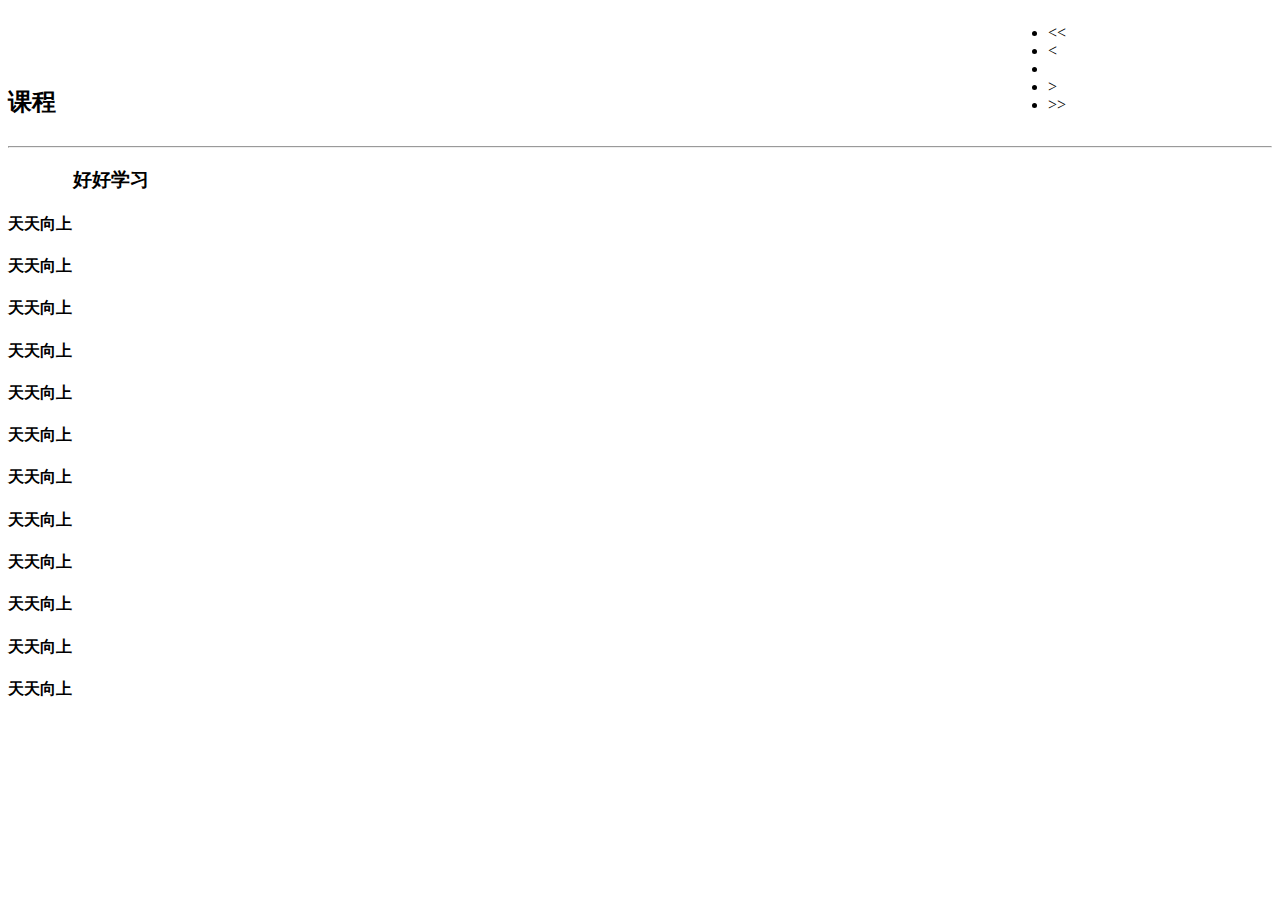
==== src/main/resources/templates/admin.html @ e6c0112a "学生页面首次修改" ====
<!DOCTYPE html>
<html lang="en" xmlns:th="http://www.thymeleaf.org" xmlns:v-bind="http://www.w3.org/1999/xhtml">
<head>
    <meta charset="UTF-8">
    <title>Title</title>
    <meta http-equiv="Content-Type" content="text/html; charset=UTF-8"/>
    <link rel="stylesheet" href="css/bootstrap.css"/>
    <link rel="stylesheet" href="css/bootstrap-theme.min.css"/>
    <link rel="stylesheet" href="css/community.css"/>
    <script src="js/jquery-3.3.1.min.js"></script>
    <script src="js/bootstrap.js" type="application/javascript"></script>
    <script src="js/vue.min.js" type="application/javascript"></script>

</head>
<body>
<div th:insert="~{navigation :: nav}"></div>
<div class="container-fluid main">
    <div class="row">
        <div class="col-lg-9 col-md-12 col-sm-12 col-xs-12">
            <h2 style="display: inline-block"><span class="glyphicon glyphicon-list" aria-hidden="true" ></span>课程</h2>
            <nav aria-label="Page navigation" style="display:inline-block;margin-left: 75%">
                <ul class="pagination" style="margin-bottom: -10px">
                    <li th:if="${pagination.showFirstPage}">
                        <a  th:href="@{/(page=1,search=${search})}" aria-label="Previous">
                            <span aria-hidden="true">&lt;&lt;</span>
                        </a>
                    </li>
                    <li th:if="${pagination.showPrevious}">
                        <a th:href="@{/(page=${pagination.page - 1},search=${search})}" aria-label="Previous">
                            <span aria-hidden="true">&lt;</span>
                        </a>
                    </li>
                    <li th:each="page:${pagination.pages}" th:class="${pagination.page == page}? 'active' : ' '"><a
                            th:href="@{/(page=${page},search=${search})}" th:text="${page}"></a></li>
                    <li th:if="${pagination.showNext}">
                        <a th:href="@{/(page=${pagination.page + 1},search=${search})}" aria-label="Next">
                            <span aria-hidden="true">&gt;</span>
                        </a>
                    </li>
                    <li th:if="${pagination.showEndPage}">
                        <a th:href="@{/(page=${pagination.totalPage},search=${search})}" aria-label="Next">
                            <span aria-hidden="true">&gt;&gt;</span>
                        </a>
                    </li>
                </ul>
            </nav>

            <hr>
            <div th:each="course:${pagination.data}" style="float:left;margin-right: 25px">
                <dl >
                    <dt >
                        <img th:href="@{'/course/'+${course.id}}" class="courseImage" th:src="${course.headportraitUrl}">
                    </dt>
                    <dd ><a th:href="@{'/course/'+${course.id}}" class="indexCourseName" th:text="${course.courseDescribe}" ></a></dd>
                    <dd class="indexTeacherName"  th:text="${course.teacher.iName}"></dd>
                </dl>

                <div style="clear:both;"></div>
            </div>


        </div>
        <div class="col-lg-3 col-md-12 col-sm-12 col-xs-12">
            <h3>好好学习</h3>
            <h4>天天向上 <br></h4>
            <h4>天天向上<br></h4>
            <h4>天天向上<br></h4>
            <h4>天天向上<br></h4>
            <h4>天天向上 <br></h4>
            <h4>天天向上<br></h4>
            <h4>天天向上<br></h4>
            <h4>天天向上<br></h4>
            <h4>天天向上 <br></h4>
            <h4>天天向上<br></h4>
            <h4>天天向上<br></h4>
            <h4>天天向上<br></h4>
        </div>
    </div>
</div>

</body>
</html>
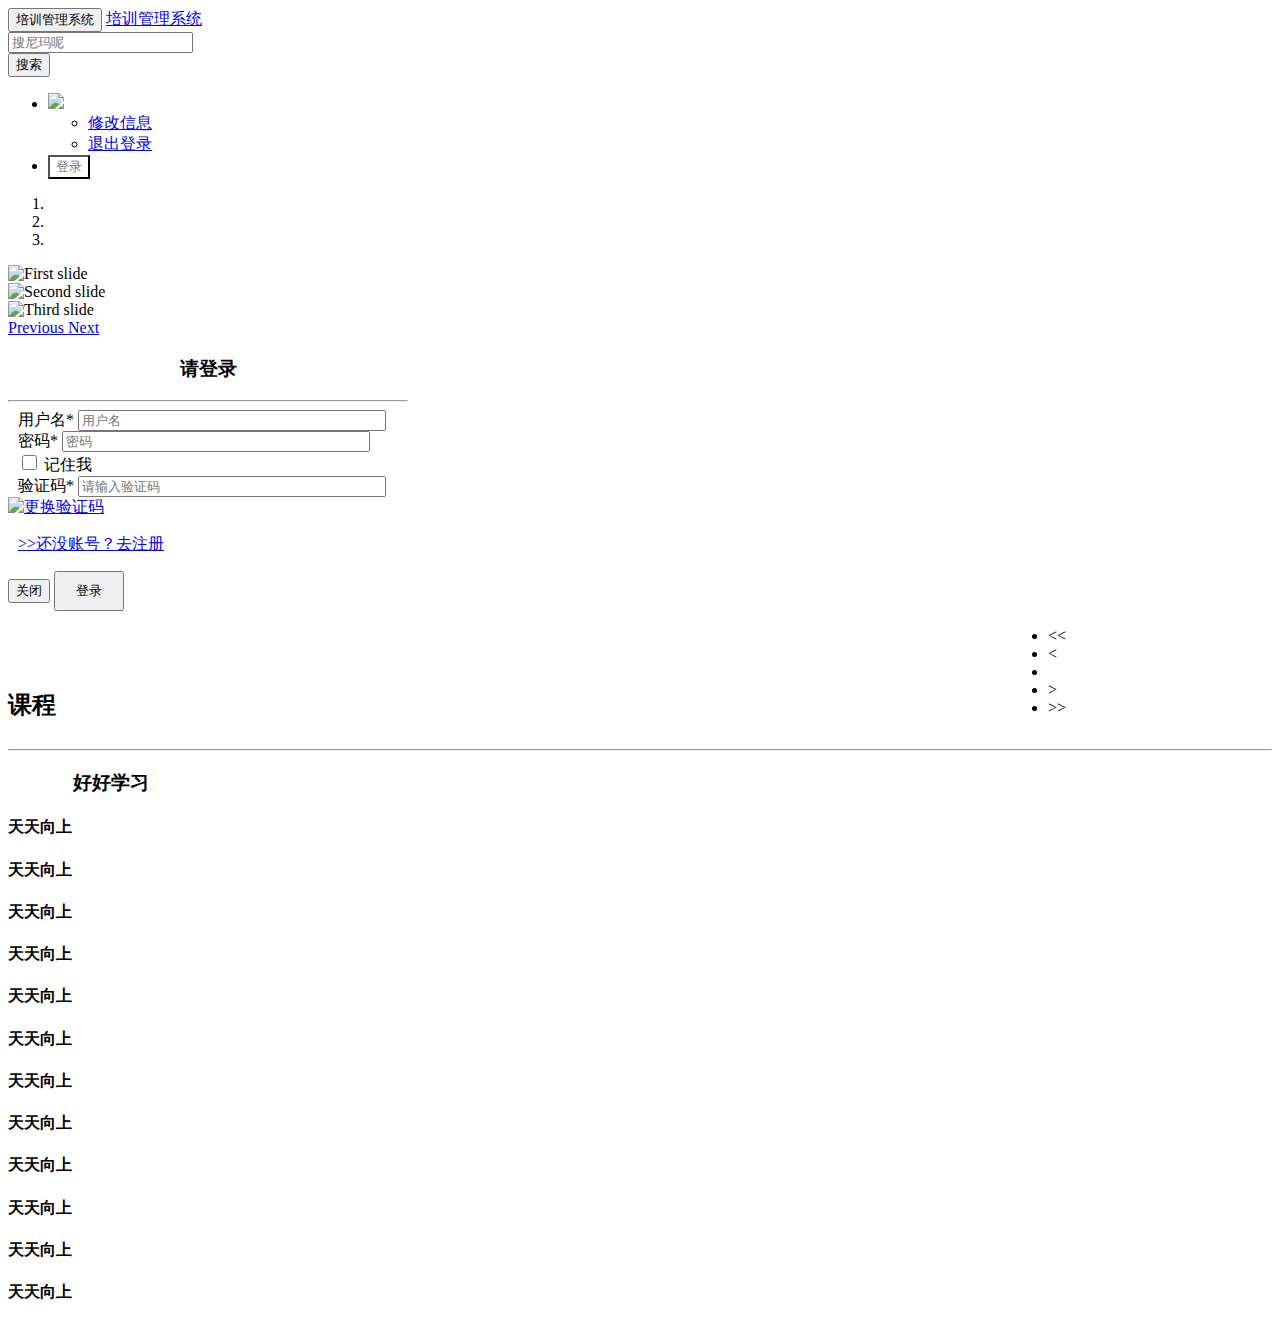
==== commit 51528c39: "学生二次修改" ====
--- a/src/main/resources/templates/admin.html
+++ b/src/main/resources/templates/admin.html
@@ -13,7 +13,210 @@
 
 </head>
 <body>
-<div th:insert="~{navigation :: nav}"></div>
+<div >
+    <nav class="navbar navbar-default">
+        <div class="container-fluid">
+            <!-- Brand and toggle get grouped for better mobile display -->
+            <div class="navbar-header">
+                <button type="button" class="navbar-toggle collapsed" data-toggle="collapse" data-target="#bs-example-navbar-collapse-1" aria-expanded="false">
+                    <span class="sr-only">培训管理系统</span>
+                </button>
+                <a class="navbar-brand" href="/">培训管理系统</a>
+            </div>
+
+            <!-- Collect the nav links, forms, and other content for toggling -->
+            <div class="collapse navbar-collapse" id="bs-example-navbar-collapse-1">
+                <form class="navbar-form navbar-left" action="/" method="get">
+                    <div class="form-group">
+                        <input type="text" class="form-control" name="search"  placeholder="搜尼玛呢">
+                    </div>
+                    <button type="submit" class="btn btn-default">搜索</button>
+                </form>
+                <ul class="nav navbar-nav navbar-right">
+                    <!--<li><a href="/profile/replies">通知  <span class="badge" th:text="${session.unreadCount}"></span></a></li>-->
+
+                    <li class="dropdown" th:if="${session.user != null}">
+                        <a href="#" class="dropdown-toggle" data-toggle="dropdown" role="button" aria-haspopup="true" aria-expanded="false" >
+                            <img  src="unit/bill/showeinvoice1" style="width: 30px">
+                            <span th:text="${session.user.iName}"></span>
+                            <span class="caret"></span>
+                        </a>
+                        <ul class="dropdown-menu">
+                            <li><a href="/profile/questions">修改信息</a></li>
+                            <li><a href="/logout">退出登录</a></li>
+                        </ul>
+                    </li>
+                    <li th:if="${session.user == null}">
+                        <button class="btn  btn-lg" data-toggle="modal" data-target="#myModal" style="background-color: white;color: #777777">
+                            登录
+                        </button>
+                    </li>
+                </ul>
+            </div>
+        </div>
+    </nav>
+
+    <div id="myCarousel" class="carousel slide WheelPlanting" data-ride="carousel" data-interval="2000">
+        <!-- 轮播（Carousel）指标 -->
+        <ol class="carousel-indicators">
+            <li data-target="#myCarousel" data-slide-to="0" class="active"></li>
+            <li data-target="#myCarousel" data-slide-to="1"></li>
+            <li data-target="#myCarousel" data-slide-to="2"></li>
+        </ol>
+        <!-- 轮播（Carousel）项目 -->
+        <div class="carousel-inner">
+            <div class="item active">
+                <img src="images/chuxinshiming.jpg" alt="First slide">
+            </div>
+            <div class="item">
+                <img src="images/shuangjiang.jpg" alt="Second slide">
+            </div>
+            <div class="item">
+                <img src="images/wohewodezuguowenyiwanhui.jpg" alt="Third slide">
+            </div>
+        </div>
+        <!-- 轮播（Carousel）导航 -->
+        <a class="left carousel-control" href="#myCarousel" role="button" data-slide="prev">
+            <span class="glyphicon glyphicon-chevron-left" aria-hidden="true"></span>
+            <span class="sr-only">Previous</span>
+        </a>
+        <a class="right carousel-control" href="#myCarousel" role="button" data-slide="next">
+            <span class="glyphicon glyphicon-chevron-right" aria-hidden="true"></span>
+            <span class="sr-only">Next</span>
+        </a>
+    </div>
+
+    <!-- 模态框（Modal） -->
+    <div class="modal fade" id="myModal" tabindex="-1" role="dialog" aria-labelledby="myModalLabel" aria-hidden="true">
+        <div class="modal-dialog"  style="width: 400px">
+            <div class="modal-content">
+
+                <div>
+                    <h3 style="text-align: center">请登录</h3>
+                    <hr>
+                    <div class="form-group" style="margin-left: 10px">
+                        <label for="username">用户名*</label>
+                        <span id="user"  class="error"> </span>
+                        <input style="width: 300px" type="text" class="form-control"  name="username"
+                               id="username" placeholder="用户名" onblur='checkName()' required />
+                    </div>
+                    <div class="form-group" style="margin-left: 10px">
+                        <label for="password">密码*</label>
+                        <span id="psword" class="error"> </span>
+
+                        <input type="password" class="form-control" style="width:300px;"
+                               name="password"
+                               id="password" placeholder="密码" onblur='checkPassword()' required />
+
+                    </div>
+                    <div class="checkbox" style="margin-left: 10px">
+                        <label>
+                            <span><input type="checkbox" value='true' style="width:15px;height:15px;" > 记住我</span>
+
+                        </label>
+                    </div>
+                    <div >
+                        <div >
+                            <div style="margin-left: 10px">
+                                <label >验证码*</label>
+                                <input style="width:300px;" type="tel" class="form-control" id="verifyInput" placeholder="请输入验证码" maxlength="4">
+                            </div>
+                        </div>
+                        <div >
+                            <a href="javascript:void(0);" title="点击更换验证码">
+                                <img id="imgVerify" src="/getVerify" alt="更换验证码" height="36" width="170" onclick="getVerify(this);">
+                            </a>
+                        </div>
+                        <!--<input type="button" onclick="aVerify()" value="提交">-->
+                    </div>
+                    <p class="text-success"  style="margin-left: 10px"><a href="/register">>>还没账号？去注册</a></p>
+
+                </div>
+
+                <div  class="modal-footer">
+                    <button type="button" class="btn btn-default"
+                            data-dismiss="modal">关闭
+                    </button>
+                    <button type="button" class="btn btn-primary "  style="width:70px;height:40px;" onclick="post(event)" >登录</button>
+
+                </div>
+            </div><!-- /.modal-content -->
+        </div><!-- /.modal-dialog -->
+    </div><!-- /.modal -->
+
+    <script type="text/javascript">
+
+        var checkName=function() {
+            document.getElementById("user").innerHTML ="";
+            var name = eval(document.getElementById('username')).value;
+            if (name.length > 20 || name.length < 1)
+                document.getElementById("user").innerHTML = "用户名长度在1-20之间！" ;
+        }
+        var checkPassword = function(){
+            document.getElementById("psword").innerHTML ="";
+            var name = eval(document.getElementById('password')).value;
+            if (name.length > 12 || name.length < 6)
+                document.getElementById("psword").innerHTML="密码长度在6-12之间！" ;
+        }
+
+        //获取验证码
+        function getVerify() {
+            // $("#imgCode").on("click", function() {
+            $("#imgVerify").attr("src", 'getVerify?' + Math.random());//jquery方式
+            // });
+        }
+
+        function post(event) {
+            var username = $("#username").val();
+            var password = $("#password").val();
+            var verifyInput = $("#verifyInput").val();
+            $.ajax({
+                type: "POST",
+                url: "/login",
+                contentType: "application/json",
+                data: JSON.stringify({
+                    "username": username,
+                    "password": password,
+                    "verifyInput":verifyInput
+                }),
+                success: function (data) {
+                    if(data.type<=2&&data.type>=0){
+                        if(data.verificationCode){
+                            if(data.type == 0){
+                                //alert(data.msg);
+                                window.location.href="/admin";
+                            }
+                            if(data.type == 1){
+                                window.location.href="/student";
+                            }
+                            if(data.type == 2){
+                                window.location.href="/teacher";
+                            }
+
+                        }else {
+                            alert("验证码错误!");
+                        }
+                    }
+                    if(data.type == 3){
+                        if(data.username == "" || data.password == ""){
+                            alert("账号或密码为空")
+                        }else {
+                            alert(data.msg);
+                        }
+                    }
+
+                    getVerify();
+
+                },
+                error: function(err) {
+                    console.log(err);
+                },
+            });
+            event.preventDefault();
+            return true;
+        }
+    </script>
+</div>
 <div class="container-fluid main">
     <div class="row">
         <div class="col-lg-9 col-md-12 col-sm-12 col-xs-12">
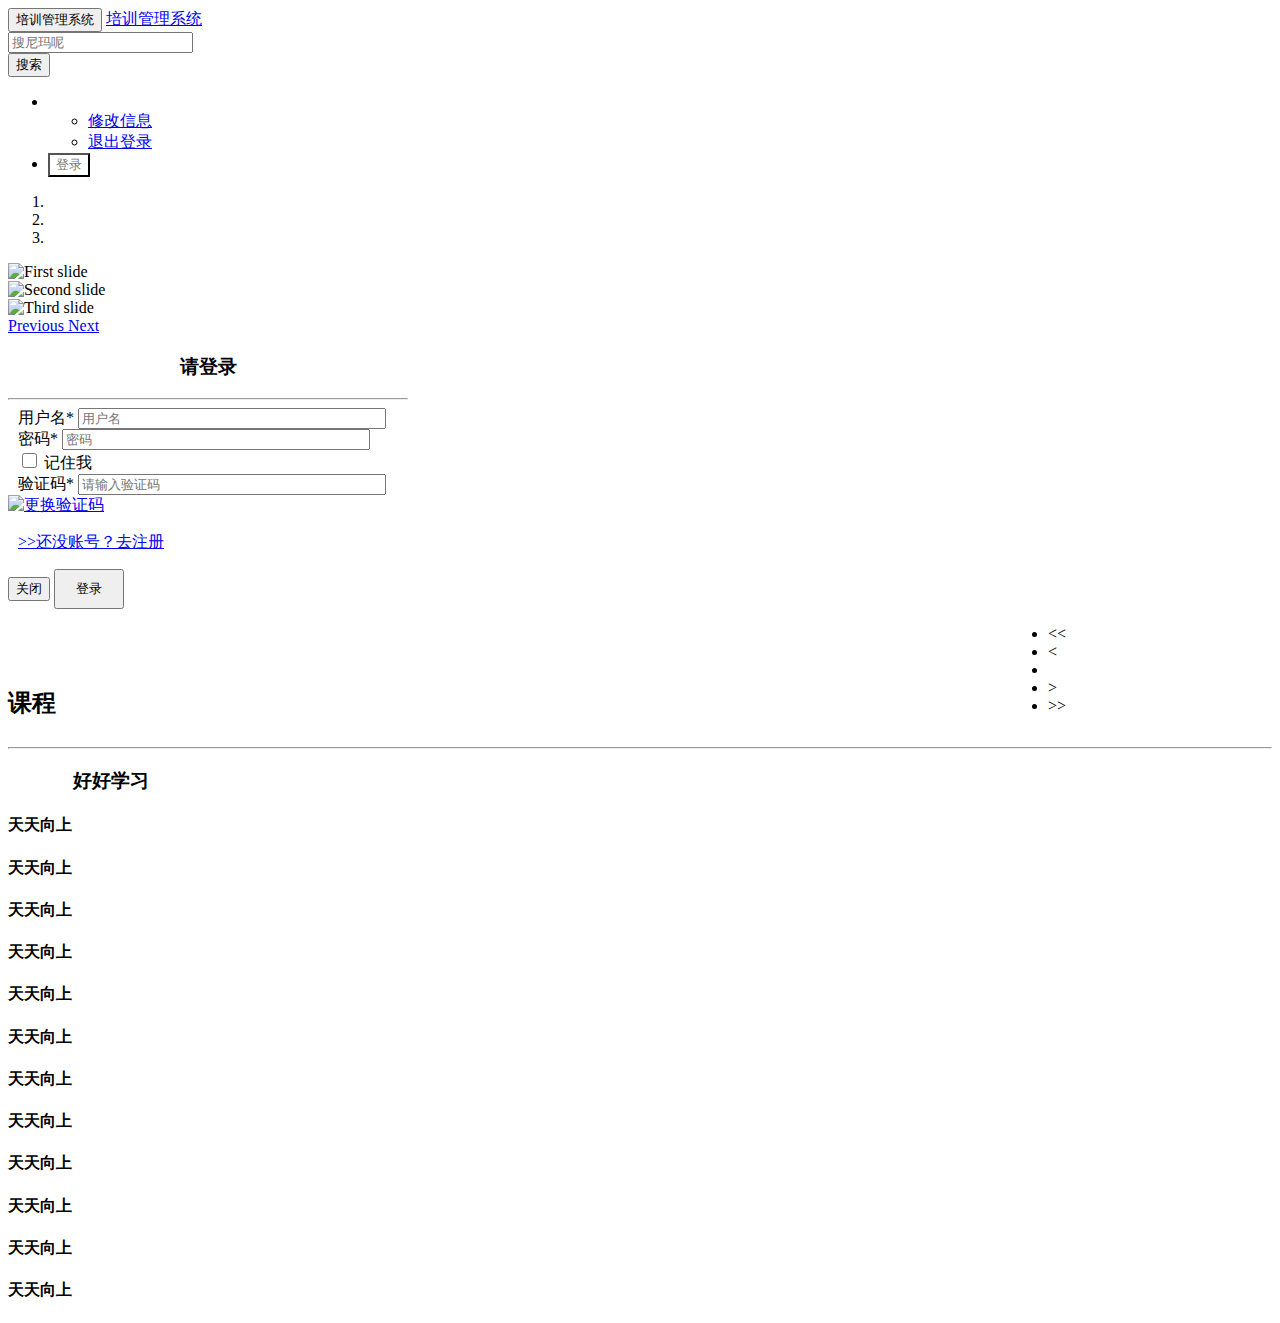
==== commit 2c1f76ae: "通过tomcat读取磁盘下图片" ====
--- a/src/main/resources/templates/admin.html
+++ b/src/main/resources/templates/admin.html
@@ -4,12 +4,12 @@
     <meta charset="UTF-8">
     <title>Title</title>
     <meta http-equiv="Content-Type" content="text/html; charset=UTF-8"/>
-    <link rel="stylesheet" href="css/bootstrap.css"/>
-    <link rel="stylesheet" href="css/bootstrap-theme.min.css"/>
-    <link rel="stylesheet" href="css/community.css"/>
-    <script src="js/jquery-3.3.1.min.js"></script>
-    <script src="js/bootstrap.js" type="application/javascript"></script>
-    <script src="js/vue.min.js" type="application/javascript"></script>
+    <link rel="stylesheet" href="/css/bootstrap.css"/>
+    <link rel="stylesheet" href="/css/bootstrap-theme.min.css"/>
+    <link rel="stylesheet" href="/css/community.css"/>
+    <script src="/js/jquery-3.3.1.min.js"></script>
+    <script src="/js/bootstrap.js" type="application/javascript"></script>
+    <script src="/js/vue.min.js" type="application/javascript"></script>
 
 </head>
 <body>
@@ -37,7 +37,7 @@
 
                     <li class="dropdown" th:if="${session.user != null}">
                         <a href="#" class="dropdown-toggle" data-toggle="dropdown" role="button" aria-haspopup="true" aria-expanded="false" >
-                            <img  src="unit/bill/showeinvoice1" style="width: 30px">
+                            <img  th:src="@{'http://localhost:8080/test/'+${session.user.headportraitUrl}}" style="width: 30px">
                             <span th:text="${session.user.iName}"></span>
                             <span class="caret"></span>
                         </a>
@@ -66,13 +66,13 @@
         <!-- 轮播（Carousel）项目 -->
         <div class="carousel-inner">
             <div class="item active">
-                <img src="images/chuxinshiming.jpg" alt="First slide">
+                <img src="/images/chuxinshiming.jpg" alt="First slide">
             </div>
             <div class="item">
-                <img src="images/shuangjiang.jpg" alt="Second slide">
+                <img src="/images/shuangjiang.jpg" alt="Second slide">
             </div>
             <div class="item">
-                <img src="images/wohewodezuguowenyiwanhui.jpg" alt="Third slide">
+                <img src="/images/wohewodezuguowenyiwanhui.jpg" alt="Third slide">
             </div>
         </div>
         <!-- 轮播（Carousel）导航 -->
@@ -224,24 +224,24 @@
             <nav aria-label="Page navigation" style="display:inline-block;margin-left: 75%">
                 <ul class="pagination" style="margin-bottom: -10px">
                     <li th:if="${pagination.showFirstPage}">
-                        <a  th:href="@{/(page=1,search=${search})}" aria-label="Previous">
+                        <a  th:href="@{/admin/(page=1,search=${search})}" aria-label="Previous">
                             <span aria-hidden="true">&lt;&lt;</span>
                         </a>
                     </li>
                     <li th:if="${pagination.showPrevious}">
-                        <a th:href="@{/(page=${pagination.page - 1},search=${search})}" aria-label="Previous">
+                        <a th:href="@{/admin/(page=${pagination.page - 1},search=${search})}" aria-label="Previous">
                             <span aria-hidden="true">&lt;</span>
                         </a>
                     </li>
                     <li th:each="page:${pagination.pages}" th:class="${pagination.page == page}? 'active' : ' '"><a
-                            th:href="@{/(page=${page},search=${search})}" th:text="${page}"></a></li>
+                            th:href="@{/admin/(page=${page},search=${search})}" th:text="${page}"></a></li>
                     <li th:if="${pagination.showNext}">
-                        <a th:href="@{/(page=${pagination.page + 1},search=${search})}" aria-label="Next">
+                        <a th:href="@{/admin/(page=${pagination.page + 1},search=${search})}" aria-label="Next">
                             <span aria-hidden="true">&gt;</span>
                         </a>
                     </li>
                     <li th:if="${pagination.showEndPage}">
-                        <a th:href="@{/(page=${pagination.totalPage},search=${search})}" aria-label="Next">
+                        <a th:href="@{/admin/(page=${pagination.totalPage},search=${search})}" aria-label="Next">
                             <span aria-hidden="true">&gt;&gt;</span>
                         </a>
                     </li>
@@ -252,7 +252,7 @@
             <div th:each="course:${pagination.data}" style="float:left;margin-right: 25px">
                 <dl >
                     <dt >
-                        <img th:href="@{'/course/'+${course.id}}" class="courseImage" th:src="${course.headportraitUrl}">
+                        <img th:href="@{'/course/'+${course.id}}" class="courseImage" th:src="@{'http://localhost:8080/test/'+${course.headportraitUrl}}">
                     </dt>
                     <dd ><a th:href="@{'/course/'+${course.id}}" class="indexCourseName" th:text="${course.courseDescribe}" ></a></dd>
                     <dd class="indexTeacherName"  th:text="${course.teacher.iName}"></dd>
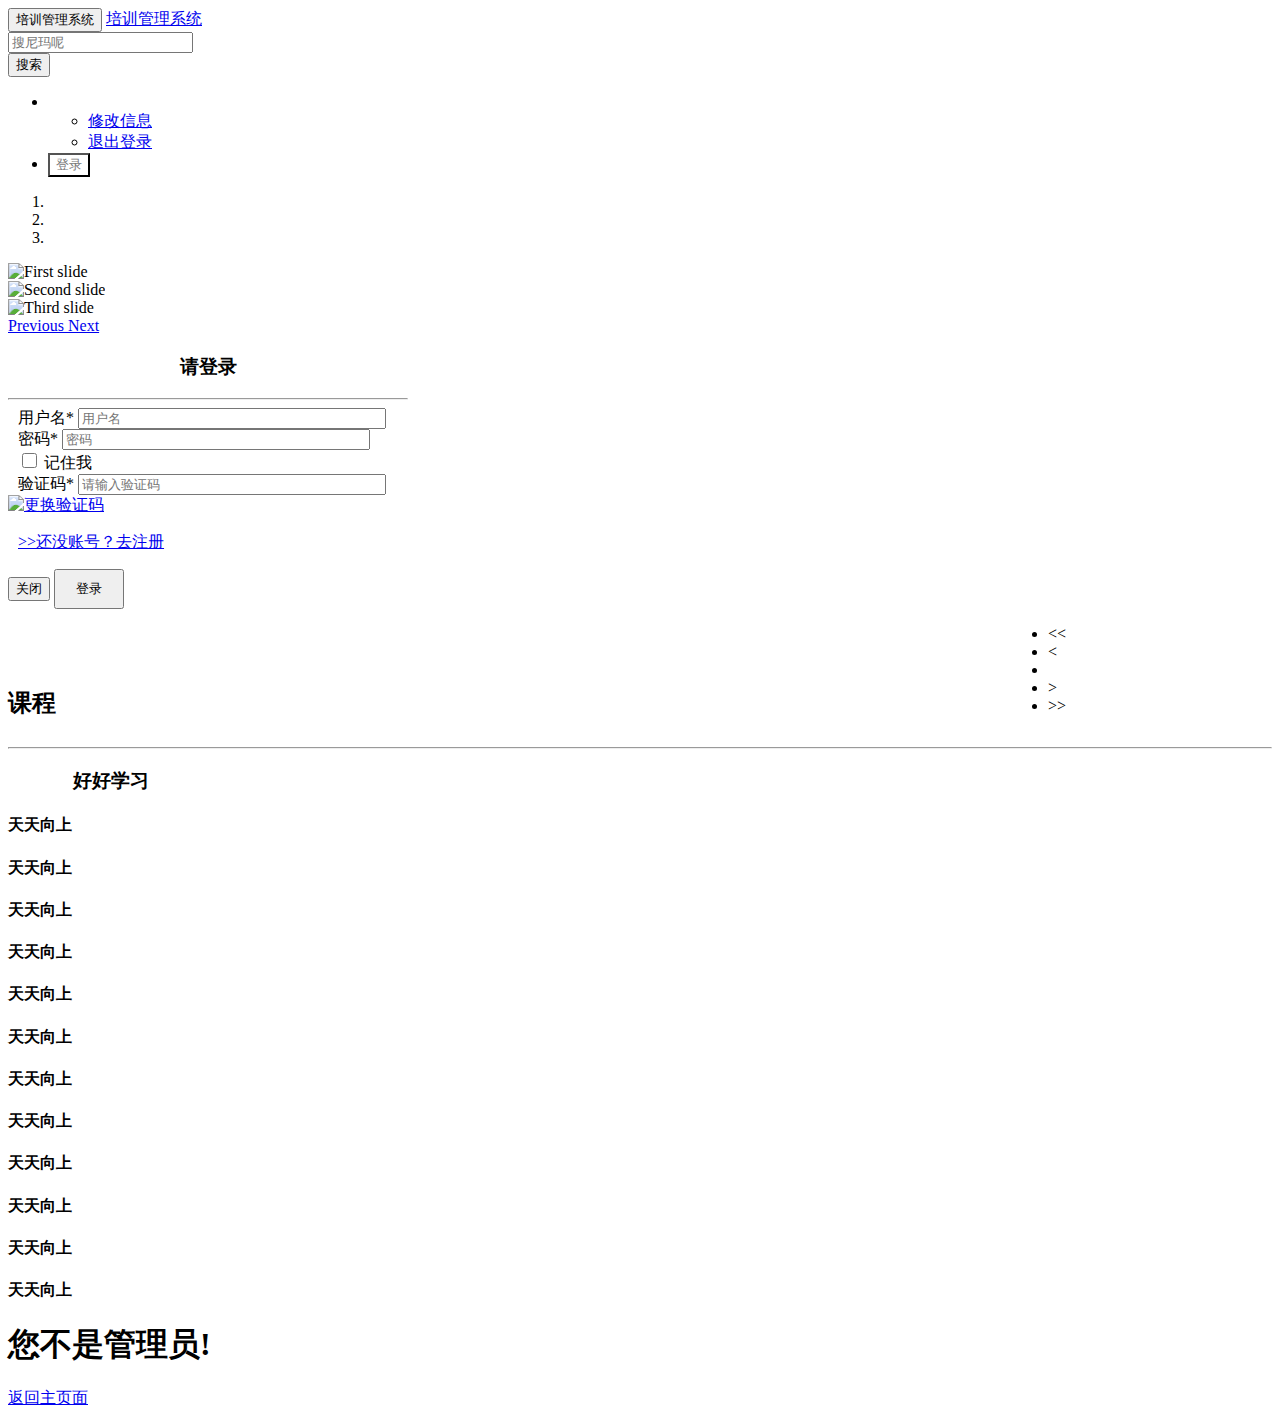
==== commit 196fda04: "教师添加课程" ====
--- a/src/main/resources/templates/admin.html
+++ b/src/main/resources/templates/admin.html
@@ -13,273 +13,283 @@
 
 </head>
 <body>
-<div >
-    <nav class="navbar navbar-default">
-        <div class="container-fluid">
-            <!-- Brand and toggle get grouped for better mobile display -->
-            <div class="navbar-header">
-                <button type="button" class="navbar-toggle collapsed" data-toggle="collapse" data-target="#bs-example-navbar-collapse-1" aria-expanded="false">
-                    <span class="sr-only">培训管理系统</span>
-                </button>
-                <a class="navbar-brand" href="/">培训管理系统</a>
-            </div>
-
-            <!-- Collect the nav links, forms, and other content for toggling -->
-            <div class="collapse navbar-collapse" id="bs-example-navbar-collapse-1">
-                <form class="navbar-form navbar-left" action="/" method="get">
-                    <div class="form-group">
-                        <input type="text" class="form-control" name="search"  placeholder="搜尼玛呢">
+<div th:if="${session.user.userType == 0}">
+    <div >
+
+        <nav class="navbar navbar-default">
+            <div class="container-fluid">
+                <!-- Brand and toggle get grouped for better mobile display -->
+                <div class="navbar-header">
+                    <button type="button" class="navbar-toggle collapsed" data-toggle="collapse" data-target="#bs-example-navbar-collapse-1" aria-expanded="false">
+                        <span class="sr-only">培训管理系统</span>
+                    </button>
+                    <a class="navbar-brand" href="/">培训管理系统</a>
+                </div>
+
+                <!-- Collect the nav links, forms, and other content for toggling -->
+                <div class="collapse navbar-collapse" id="bs-example-navbar-collapse-1">
+                    <form class="navbar-form navbar-left" action="/" method="get">
+                        <div class="form-group">
+                            <input type="text" class="form-control" name="search"  placeholder="搜尼玛呢">
+                        </div>
+                        <button type="submit" class="btn btn-default">搜索</button>
+                    </form>
+                    <ul class="nav navbar-nav navbar-right">
+                        <!--<li><a href="/profile/replies">通知  <span class="badge" th:text="${session.unreadCount}"></span></a></li>-->
+
+                        <li class="dropdown" th:if="${session.user != null}">
+                            <a href="#" class="dropdown-toggle" data-toggle="dropdown" role="button" aria-haspopup="true" aria-expanded="false" >
+                                <img  th:src="@{'http://localhost:8080/test/'+${session.user.headportraitUrl}}" style="width: 30px">
+                                <span th:text="${session.user.iName}"></span>
+                                <span class="caret"></span>
+                            </a>
+                            <ul class="dropdown-menu">
+                                <li><a href="/profile/questions">修改信息</a></li>
+                                <li><a href="/logout">退出登录</a></li>
+                            </ul>
+                        </li>
+                        <li th:if="${session.user == null}">
+                            <button class="btn  btn-lg" data-toggle="modal" data-target="#myModal" style="background-color: white;color: #777777">
+                                登录
+                            </button>
+                        </li>
+                    </ul>
+                </div>
+            </div>
+        </nav>
+
+        <div id="myCarousel" class="carousel slide WheelPlanting" data-ride="carousel" data-interval="2000">
+            <!-- 轮播（Carousel）指标 -->
+            <ol class="carousel-indicators">
+                <li data-target="#myCarousel" data-slide-to="0" class="active"></li>
+                <li data-target="#myCarousel" data-slide-to="1"></li>
+                <li data-target="#myCarousel" data-slide-to="2"></li>
+            </ol>
+            <!-- 轮播（Carousel）项目 -->
+            <div class="carousel-inner">
+                <div class="item active">
+                    <img src="/images/chuxinshiming.jpg" alt="First slide">
+                </div>
+                <div class="item">
+                    <img src="/images/shuangjiang.jpg" alt="Second slide">
+                </div>
+                <div class="item">
+                    <img src="/images/wohewodezuguowenyiwanhui.jpg" alt="Third slide">
+                </div>
+            </div>
+            <!-- 轮播（Carousel）导航 -->
+            <a class="left carousel-control" href="#myCarousel" role="button" data-slide="prev">
+                <span class="glyphicon glyphicon-chevron-left" aria-hidden="true"></span>
+                <span class="sr-only">Previous</span>
+            </a>
+            <a class="right carousel-control" href="#myCarousel" role="button" data-slide="next">
+                <span class="glyphicon glyphicon-chevron-right" aria-hidden="true"></span>
+                <span class="sr-only">Next</span>
+            </a>
+        </div>
+
+        <!-- 模态框（Modal） -->
+        <div class="modal fade" id="myModal" tabindex="-1" role="dialog" aria-labelledby="myModalLabel" aria-hidden="true">
+            <div class="modal-dialog"  style="width: 400px">
+                <div class="modal-content">
+
+                    <div>
+                        <h3 style="text-align: center">请登录</h3>
+                        <hr>
+                        <div class="form-group" style="margin-left: 10px">
+                            <label for="username">用户名*</label>
+                            <span id="user"  class="error"> </span>
+                            <input style="width: 300px" type="text" class="form-control"  name="username"
+                                   id="username" placeholder="用户名" onblur='checkName()' required />
+                        </div>
+                        <div class="form-group" style="margin-left: 10px">
+                            <label for="password">密码*</label>
+                            <span id="psword" class="error"> </span>
+
+                            <input type="password" class="form-control" style="width:300px;"
+                                   name="password"
+                                   id="password" placeholder="密码" onblur='checkPassword()' required />
+
+                        </div>
+                        <div class="checkbox" style="margin-left: 10px">
+                            <label>
+                                <span><input type="checkbox" value='true' style="width:15px;height:15px;" > 记住我</span>
+
+                            </label>
+                        </div>
+                        <div >
+                            <div >
+                                <div style="margin-left: 10px">
+                                    <label >验证码*</label>
+                                    <input style="width:300px;" type="tel" class="form-control" id="verifyInput" placeholder="请输入验证码" maxlength="4">
+                                </div>
+                            </div>
+                            <div >
+                                <a href="javascript:void(0);" title="点击更换验证码">
+                                    <img id="imgVerify" src="/getVerify" alt="更换验证码" height="36" width="170" onclick="getVerify(this);">
+                                </a>
+                            </div>
+                            <!--<input type="button" onclick="aVerify()" value="提交">-->
+                        </div>
+                        <p class="text-success"  style="margin-left: 10px"><a href="/register">>>还没账号？去注册</a></p>
+
                     </div>
-                    <button type="submit" class="btn btn-default">搜索</button>
-                </form>
-                <ul class="nav navbar-nav navbar-right">
-                    <!--<li><a href="/profile/replies">通知  <span class="badge" th:text="${session.unreadCount}"></span></a></li>-->
-
-                    <li class="dropdown" th:if="${session.user != null}">
-                        <a href="#" class="dropdown-toggle" data-toggle="dropdown" role="button" aria-haspopup="true" aria-expanded="false" >
-                            <img  th:src="@{'http://localhost:8080/test/'+${session.user.headportraitUrl}}" style="width: 30px">
-                            <span th:text="${session.user.iName}"></span>
-                            <span class="caret"></span>
+
+                    <div  class="modal-footer">
+                        <button type="button" class="btn btn-default"
+                                data-dismiss="modal">关闭
+                        </button>
+                        <button type="button" class="btn btn-primary "  style="width:70px;height:40px;" onclick="post(event)" >登录</button>
+
+                    </div>
+                </div><!-- /.modal-content -->
+            </div><!-- /.modal-dialog -->
+        </div><!-- /.modal -->
+
+        <script type="text/javascript">
+
+            var checkName=function() {
+                document.getElementById("user").innerHTML ="";
+                var name = eval(document.getElementById('username')).value;
+                if (name.length > 20 || name.length < 1)
+                    document.getElementById("user").innerHTML = "用户名长度在1-20之间！" ;
+            }
+            var checkPassword = function(){
+                document.getElementById("psword").innerHTML ="";
+                var name = eval(document.getElementById('password')).value;
+                if (name.length > 12 || name.length < 6)
+                    document.getElementById("psword").innerHTML="密码长度在6-12之间！" ;
+            }
+
+            //获取验证码
+            function getVerify() {
+                // $("#imgCode").on("click", function() {
+                $("#imgVerify").attr("src", 'getVerify?' + Math.random());//jquery方式
+                // });
+            }
+
+            function post(event) {
+                var username = $("#username").val();
+                var password = $("#password").val();
+                var verifyInput = $("#verifyInput").val();
+                $.ajax({
+                    type: "POST",
+                    url: "/login",
+                    contentType: "application/json",
+                    data: JSON.stringify({
+                        "username": username,
+                        "password": password,
+                        "verifyInput":verifyInput
+                    }),
+                    success: function (data) {
+                        if(data.type<=2&&data.type>=0){
+                            if(data.verificationCode){
+                                if(data.type == 0){
+                                    //alert(data.msg);
+                                    window.location.href="/admin";
+                                }
+                                if(data.type == 1){
+                                    window.location.href="/student";
+                                }
+                                if(data.type == 2){
+                                    window.location.href="/teacher";
+                                }
+
+                            }else {
+                                alert("验证码错误!");
+                            }
+                        }
+                        if(data.type == 3){
+                            if(data.username == "" || data.password == ""){
+                                alert("账号或密码为空")
+                            }else {
+                                alert(data.msg);
+                            }
+                        }
+
+                        getVerify();
+
+                    },
+                    error: function(err) {
+                        console.log(err);
+                    },
+                });
+                event.preventDefault();
+                return true;
+            }
+        </script>
+    </div>
+    <div class="container-fluid main">
+        <div class="row">
+            <div class="col-lg-9 col-md-12 col-sm-12 col-xs-12">
+                <h2 style="display: inline-block"><span class="glyphicon glyphicon-list" aria-hidden="true" ></span>课程</h2>
+                <nav aria-label="Page navigation" style="display:inline-block;margin-left: 75%">
+                    <ul class="pagination" style="margin-bottom: -10px">
+                        <li th:if="${pagination.showFirstPage}">
+                            <a  th:href="@{/admin/(page=1,search=${search})}" aria-label="Previous">
+                                <span aria-hidden="true">&lt;&lt;</span>
+                            </a>
+                        </li>
+                        <li th:if="${pagination.showPrevious}">
+                            <a th:href="@{/admin/(page=${pagination.page - 1},search=${search})}" aria-label="Previous">
+                                <span aria-hidden="true">&lt;</span>
+                            </a>
+                        </li>
+                        <li th:each="page:${pagination.pages}" th:class="${pagination.page == page}? 'active' : ' '"><a
+                                th:href="@{/admin/(page=${page},search=${search})}" th:text="${page}"></a></li>
+                        <li th:if="${pagination.showNext}">
+                            <a th:href="@{/admin/(page=${pagination.page + 1},search=${search})}" aria-label="Next">
+                                <span aria-hidden="true">&gt;</span>
+                            </a>
+                        </li>
+                        <li th:if="${pagination.showEndPage}">
+                            <a th:href="@{/admin/(page=${pagination.totalPage},search=${search})}" aria-label="Next">
+                                <span aria-hidden="true">&gt;&gt;</span>
+                            </a>
+                        </li>
+                    </ul>
+                </nav>
+
+                <hr>
+                <div th:each="course:${pagination.data}" style="float:left;margin-right: 25px">
+                    <dl >
+                        <dt ><a th:href="@{'/course/'+${course.id}}">
+                            <img  class="courseImage" th:src="@{'http://localhost:8080/test/'+${course.headportraitUrl}}">
                         </a>
-                        <ul class="dropdown-menu">
-                            <li><a href="/profile/questions">修改信息</a></li>
-                            <li><a href="/logout">退出登录</a></li>
-                        </ul>
-                    </li>
-                    <li th:if="${session.user == null}">
-                        <button class="btn  btn-lg" data-toggle="modal" data-target="#myModal" style="background-color: white;color: #777777">
-                            登录
-                        </button>
-                    </li>
-                </ul>
-            </div>
-        </div>
-    </nav>
-
-    <div id="myCarousel" class="carousel slide WheelPlanting" data-ride="carousel" data-interval="2000">
-        <!-- 轮播（Carousel）指标 -->
-        <ol class="carousel-indicators">
-            <li data-target="#myCarousel" data-slide-to="0" class="active"></li>
-            <li data-target="#myCarousel" data-slide-to="1"></li>
-            <li data-target="#myCarousel" data-slide-to="2"></li>
-        </ol>
-        <!-- 轮播（Carousel）项目 -->
-        <div class="carousel-inner">
-            <div class="item active">
-                <img src="/images/chuxinshiming.jpg" alt="First slide">
-            </div>
-            <div class="item">
-                <img src="/images/shuangjiang.jpg" alt="Second slide">
-            </div>
-            <div class="item">
-                <img src="/images/wohewodezuguowenyiwanhui.jpg" alt="Third slide">
-            </div>
-        </div>
-        <!-- 轮播（Carousel）导航 -->
-        <a class="left carousel-control" href="#myCarousel" role="button" data-slide="prev">
-            <span class="glyphicon glyphicon-chevron-left" aria-hidden="true"></span>
-            <span class="sr-only">Previous</span>
-        </a>
-        <a class="right carousel-control" href="#myCarousel" role="button" data-slide="next">
-            <span class="glyphicon glyphicon-chevron-right" aria-hidden="true"></span>
-            <span class="sr-only">Next</span>
-        </a>
-    </div>
-
-    <!-- 模态框（Modal） -->
-    <div class="modal fade" id="myModal" tabindex="-1" role="dialog" aria-labelledby="myModalLabel" aria-hidden="true">
-        <div class="modal-dialog"  style="width: 400px">
-            <div class="modal-content">
-
-                <div>
-                    <h3 style="text-align: center">请登录</h3>
-                    <hr>
-                    <div class="form-group" style="margin-left: 10px">
-                        <label for="username">用户名*</label>
-                        <span id="user"  class="error"> </span>
-                        <input style="width: 300px" type="text" class="form-control"  name="username"
-                               id="username" placeholder="用户名" onblur='checkName()' required />
-                    </div>
-                    <div class="form-group" style="margin-left: 10px">
-                        <label for="password">密码*</label>
-                        <span id="psword" class="error"> </span>
-
-                        <input type="password" class="form-control" style="width:300px;"
-                               name="password"
-                               id="password" placeholder="密码" onblur='checkPassword()' required />
-
-                    </div>
-                    <div class="checkbox" style="margin-left: 10px">
-                        <label>
-                            <span><input type="checkbox" value='true' style="width:15px;height:15px;" > 记住我</span>
-
-                        </label>
-                    </div>
-                    <div >
-                        <div >
-                            <div style="margin-left: 10px">
-                                <label >验证码*</label>
-                                <input style="width:300px;" type="tel" class="form-control" id="verifyInput" placeholder="请输入验证码" maxlength="4">
-                            </div>
-                        </div>
-                        <div >
-                            <a href="javascript:void(0);" title="点击更换验证码">
-                                <img id="imgVerify" src="/getVerify" alt="更换验证码" height="36" width="170" onclick="getVerify(this);">
-                            </a>
-                        </div>
-                        <!--<input type="button" onclick="aVerify()" value="提交">-->
-                    </div>
-                    <p class="text-success"  style="margin-left: 10px"><a href="/register">>>还没账号？去注册</a></p>
-
-                </div>
-
-                <div  class="modal-footer">
-                    <button type="button" class="btn btn-default"
-                            data-dismiss="modal">关闭
-                    </button>
-                    <button type="button" class="btn btn-primary "  style="width:70px;height:40px;" onclick="post(event)" >登录</button>
-
-                </div>
-            </div><!-- /.modal-content -->
-        </div><!-- /.modal-dialog -->
-    </div><!-- /.modal -->
-
-    <script type="text/javascript">
-
-        var checkName=function() {
-            document.getElementById("user").innerHTML ="";
-            var name = eval(document.getElementById('username')).value;
-            if (name.length > 20 || name.length < 1)
-                document.getElementById("user").innerHTML = "用户名长度在1-20之间！" ;
-        }
-        var checkPassword = function(){
-            document.getElementById("psword").innerHTML ="";
-            var name = eval(document.getElementById('password')).value;
-            if (name.length > 12 || name.length < 6)
-                document.getElementById("psword").innerHTML="密码长度在6-12之间！" ;
-        }
-
-        //获取验证码
-        function getVerify() {
-            // $("#imgCode").on("click", function() {
-            $("#imgVerify").attr("src", 'getVerify?' + Math.random());//jquery方式
-            // });
-        }
-
-        function post(event) {
-            var username = $("#username").val();
-            var password = $("#password").val();
-            var verifyInput = $("#verifyInput").val();
-            $.ajax({
-                type: "POST",
-                url: "/login",
-                contentType: "application/json",
-                data: JSON.stringify({
-                    "username": username,
-                    "password": password,
-                    "verifyInput":verifyInput
-                }),
-                success: function (data) {
-                    if(data.type<=2&&data.type>=0){
-                        if(data.verificationCode){
-                            if(data.type == 0){
-                                //alert(data.msg);
-                                window.location.href="/admin";
-                            }
-                            if(data.type == 1){
-                                window.location.href="/student";
-                            }
-                            if(data.type == 2){
-                                window.location.href="/teacher";
-                            }
-
-                        }else {
-                            alert("验证码错误!");
-                        }
-                    }
-                    if(data.type == 3){
-                        if(data.username == "" || data.password == ""){
-                            alert("账号或密码为空")
-                        }else {
-                            alert(data.msg);
-                        }
-                    }
-
-                    getVerify();
-
-                },
-                error: function(err) {
-                    console.log(err);
-                },
-            });
-            event.preventDefault();
-            return true;
-        }
-    </script>
-</div>
-<div class="container-fluid main">
-    <div class="row">
-        <div class="col-lg-9 col-md-12 col-sm-12 col-xs-12">
-            <h2 style="display: inline-block"><span class="glyphicon glyphicon-list" aria-hidden="true" ></span>课程</h2>
-            <nav aria-label="Page navigation" style="display:inline-block;margin-left: 75%">
-                <ul class="pagination" style="margin-bottom: -10px">
-                    <li th:if="${pagination.showFirstPage}">
-                        <a  th:href="@{/admin/(page=1,search=${search})}" aria-label="Previous">
-                            <span aria-hidden="true">&lt;&lt;</span>
-                        </a>
-                    </li>
-                    <li th:if="${pagination.showPrevious}">
-                        <a th:href="@{/admin/(page=${pagination.page - 1},search=${search})}" aria-label="Previous">
-                            <span aria-hidden="true">&lt;</span>
-                        </a>
-                    </li>
-                    <li th:each="page:${pagination.pages}" th:class="${pagination.page == page}? 'active' : ' '"><a
-                            th:href="@{/admin/(page=${page},search=${search})}" th:text="${page}"></a></li>
-                    <li th:if="${pagination.showNext}">
-                        <a th:href="@{/admin/(page=${pagination.page + 1},search=${search})}" aria-label="Next">
-                            <span aria-hidden="true">&gt;</span>
-                        </a>
-                    </li>
-                    <li th:if="${pagination.showEndPage}">
-                        <a th:href="@{/admin/(page=${pagination.totalPage},search=${search})}" aria-label="Next">
-                            <span aria-hidden="true">&gt;&gt;</span>
-                        </a>
-                    </li>
-                </ul>
-            </nav>
-
-            <hr>
-            <div th:each="course:${pagination.data}" style="float:left;margin-right: 25px">
-                <dl >
-                    <dt >
-                        <img th:href="@{'/course/'+${course.id}}" class="courseImage" th:src="@{'http://localhost:8080/test/'+${course.headportraitUrl}}">
-                    </dt>
-                    <dd ><a th:href="@{'/course/'+${course.id}}" class="indexCourseName" th:text="${course.courseDescribe}" ></a></dd>
-                    <dd class="indexTeacherName"  th:text="${course.teacher.iName}"></dd>
-                </dl>
-
-                <div style="clear:both;"></div>
-            </div>
-
-
-        </div>
-        <div class="col-lg-3 col-md-12 col-sm-12 col-xs-12">
-            <h3>好好学习</h3>
-            <h4>天天向上 <br></h4>
-            <h4>天天向上<br></h4>
-            <h4>天天向上<br></h4>
-            <h4>天天向上<br></h4>
-            <h4>天天向上 <br></h4>
-            <h4>天天向上<br></h4>
-            <h4>天天向上<br></h4>
-            <h4>天天向上<br></h4>
-            <h4>天天向上 <br></h4>
-            <h4>天天向上<br></h4>
-            <h4>天天向上<br></h4>
-            <h4>天天向上<br></h4>
+
+                        </dt>
+                        <dd ><a th:href="@{'/course/'+${course.id}}" class="indexCourseName" th:text="${course.courseDescribe}" ></a></dd>
+                        <dd class="indexTeacherName"  th:text="${course.teacher.iName}"></dd>
+                    </dl>
+
+                    <div style="clear:both;"></div>
+                </div>
+
+
+            </div>
+            <div class="col-lg-3 col-md-12 col-sm-12 col-xs-12">
+                <h3>好好学习</h3>
+                <h4>天天向上 <br></h4>
+                <h4>天天向上<br></h4>
+                <h4>天天向上<br></h4>
+                <h4>天天向上<br></h4>
+                <h4>天天向上 <br></h4>
+                <h4>天天向上<br></h4>
+                <h4>天天向上<br></h4>
+                <h4>天天向上<br></h4>
+                <h4>天天向上 <br></h4>
+                <h4>天天向上<br></h4>
+                <h4>天天向上<br></h4>
+                <h4>天天向上<br></h4>
+            </div>
         </div>
     </div>
 </div>
+<div th:if="${session.user.userType != 0}">
+    <h1>您不是管理员!</h1>
+    <p><a class="btn btn-primary btn-lg" href="/" role="button">返回主页面</a></p>
+
+</div>
 
 </body>
 </html>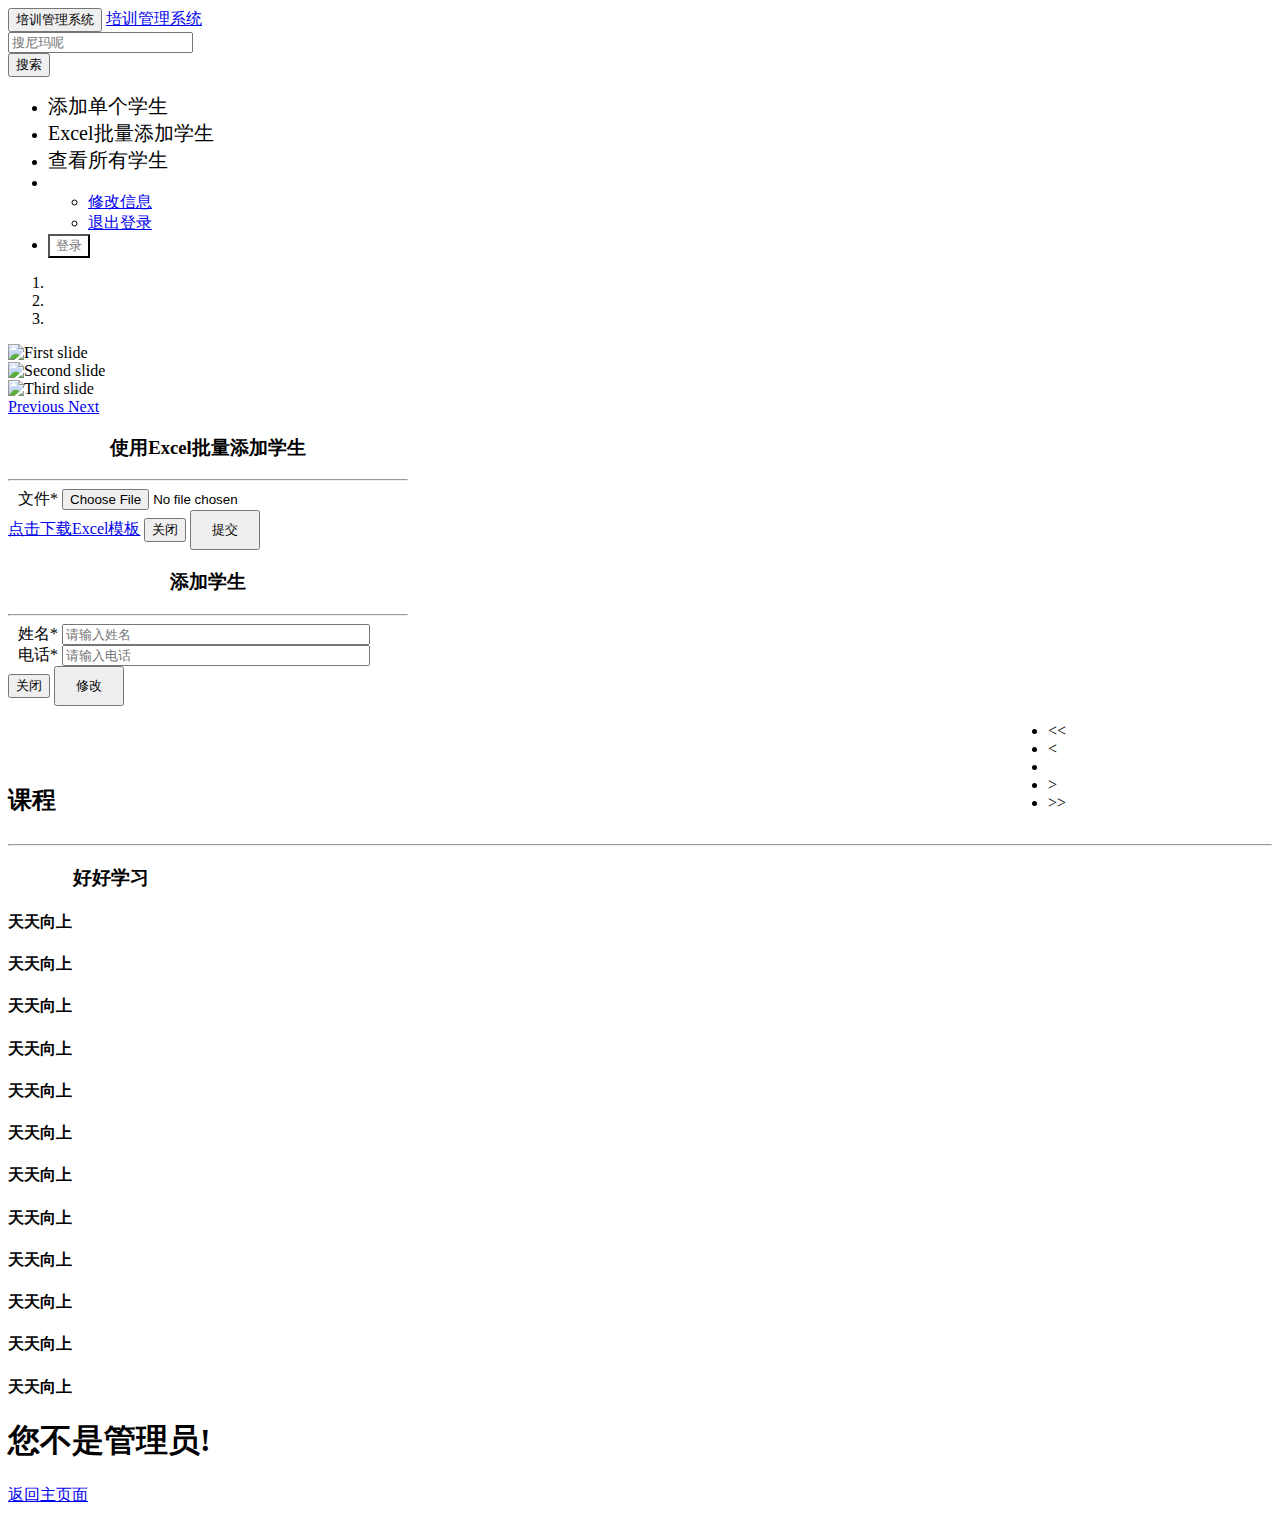
==== commit 99dccf66: "管理员查看所有学生和Excel添加学生" ====
--- a/src/main/resources/templates/admin.html
+++ b/src/main/resources/templates/admin.html
@@ -14,13 +14,14 @@
 </head>
 <body>
 <div th:if="${session.user.userType == 0}">
-    <div >
+    <div>
 
         <nav class="navbar navbar-default">
             <div class="container-fluid">
                 <!-- Brand and toggle get grouped for better mobile display -->
                 <div class="navbar-header">
-                    <button type="button" class="navbar-toggle collapsed" data-toggle="collapse" data-target="#bs-example-navbar-collapse-1" aria-expanded="false">
+                    <button type="button" class="navbar-toggle collapsed" data-toggle="collapse"
+                            data-target="#bs-example-navbar-collapse-1" aria-expanded="false">
                         <span class="sr-only">培训管理系统</span>
                     </button>
                     <a class="navbar-brand" href="/">培训管理系统</a>
@@ -30,16 +31,23 @@
                 <div class="collapse navbar-collapse" id="bs-example-navbar-collapse-1">
                     <form class="navbar-form navbar-left" action="/" method="get">
                         <div class="form-group">
-                            <input type="text" class="form-control" name="search"  placeholder="搜尼玛呢">
+                            <input type="text" class="form-control" name="search" placeholder="搜尼玛呢">
                         </div>
                         <button type="submit" class="btn btn-default">搜索</button>
                     </form>
                     <ul class="nav navbar-nav navbar-right">
+                        <li><a data-toggle="modal" data-target="#addStudent" style="font-size: 20px;margin-top: 6px;">添加单个学生</a>
+                        </li>
+                        <li><a data-toggle="modal" data-target="#addStudents" style="font-size: 20px;margin-top: 6px;">Excel批量添加学生</a></li>
                         <!--<li><a href="/profile/replies">通知  <span class="badge" th:text="${session.unreadCount}"></span></a></li>-->
-
+                        <li>
+                            <a th:href="@{'/allStudents/'+${session.user.userType}}" style="font-size: 20px;margin-top: 6px;">查看所有学生</a>
+                        </li>
                         <li class="dropdown" th:if="${session.user != null}">
-                            <a href="#" class="dropdown-toggle" data-toggle="dropdown" role="button" aria-haspopup="true" aria-expanded="false" >
-                                <img  th:src="@{'http://localhost:8080/test/'+${session.user.headportraitUrl}}" style="width: 30px">
+                            <a href="#" class="dropdown-toggle" data-toggle="dropdown" role="button"
+                               aria-haspopup="true" aria-expanded="false">
+                                <img th:src="@{'http://localhost:8080/test/'+${session.user.headportraitUrl}}"
+                                     style="width: 30px">
                                 <span th:text="${session.user.iName}"></span>
                                 <span class="caret"></span>
                             </a>
@@ -49,7 +57,8 @@
                             </ul>
                         </li>
                         <li th:if="${session.user == null}">
-                            <button class="btn  btn-lg" data-toggle="modal" data-target="#myModal" style="background-color: white;color: #777777">
+                            <button class="btn  btn-lg" data-toggle="modal" data-target="#myModal"
+                                    style="background-color: white;color: #777777">
                                 登录
                             </button>
                         </li>
@@ -87,59 +96,67 @@
                 <span class="sr-only">Next</span>
             </a>
         </div>
-
         <!-- 模态框（Modal） -->
-        <div class="modal fade" id="myModal" tabindex="-1" role="dialog" aria-labelledby="myModalLabel" aria-hidden="true">
-            <div class="modal-dialog"  style="width: 400px">
-                <div class="modal-content">
-
-                    <div>
-                        <h3 style="text-align: center">请登录</h3>
+        <div class="modal fade" id="addStudents" tabindex="-1" role="dialog" aria-labelledby="myModalLabel" aria-hidden="true">
+            <div class="modal-dialog" style="width: 400px">
+                <form class="modal-content" action="/adminAddStudents" method="post" enctype="multipart/form-data">
+
+                    <div  >
+                        <h3 style="text-align: center">使用Excel批量添加学生</h3>
                         <hr>
+
+
                         <div class="form-group" style="margin-left: 10px">
-                            <label for="username">用户名*</label>
-                            <span id="user"  class="error"> </span>
-                            <input style="width: 300px" type="text" class="form-control"  name="username"
-                                   id="username" placeholder="用户名" onblur='checkName()' required />
+                            <label >文件*</label>
+                            <input type="file" class="form-control" id="excelFile" name="excelFile">
                         </div>
-                        <div class="form-group" style="margin-left: 10px">
-                            <label for="password">密码*</label>
-                            <span id="psword" class="error"> </span>
-
-                            <input type="password" class="form-control" style="width:300px;"
-                                   name="password"
-                                   id="password" placeholder="密码" onblur='checkPassword()' required />
-
-                        </div>
-                        <div class="checkbox" style="margin-left: 10px">
-                            <label>
-                                <span><input type="checkbox" value='true' style="width:15px;height:15px;" > 记住我</span>
-
-                            </label>
-                        </div>
-                        <div >
-                            <div >
-                                <div style="margin-left: 10px">
-                                    <label >验证码*</label>
-                                    <input style="width:300px;" type="tel" class="form-control" id="verifyInput" placeholder="请输入验证码" maxlength="4">
-                                </div>
-                            </div>
-                            <div >
-                                <a href="javascript:void(0);" title="点击更换验证码">
-                                    <img id="imgVerify" src="/getVerify" alt="更换验证码" height="36" width="170" onclick="getVerify(this);">
-                                </a>
-                            </div>
-                            <!--<input type="button" onclick="aVerify()" value="提交">-->
-                        </div>
-                        <p class="text-success"  style="margin-left: 10px"><a href="/register">>>还没账号？去注册</a></p>
-
                     </div>
 
-                    <div  class="modal-footer">
+                    <div class="modal-footer">
+                        <a href="/download">点击下载Excel模板</a>
                         <button type="button" class="btn btn-default"
                                 data-dismiss="modal">关闭
                         </button>
-                        <button type="button" class="btn btn-primary "  style="width:70px;height:40px;" onclick="post(event)" >登录</button>
+                        <button type="submit" class="btn btn-primary " style="width:70px;height:40px;">提交</button>
+
+                    </div>
+                </form>
+
+            </div><!-- /.modal-content -->
+        </div><!-- /.modal-dialog -->
+        <div class="modal fade" id="addStudent" tabindex="-1" role="dialog" aria-labelledby="myModalLabel"
+             aria-hidden="true">
+            <div class="modal-dialog" style="width: 400px">
+                <div class="modal-content">
+
+                    <div>
+                        <h3 style="text-align: center">添加学生</h3>
+                        <hr>
+
+                        <div class="form-group" style="margin-left: 10px">
+                            <label for="iName">姓名*</label>
+                            <span id="checkiName" class="error"> </span>
+                            <input type="text" class="form-control" style="width:300px;"
+                                   name="iName"
+                                   id="iName" placeholder="请输入姓名" required/>
+                        </div>
+                        <div class="form-group" style="margin-left: 10px">
+                            <label for="iName">电话*</label>
+                            <span id="checkTel" class="error"> </span>
+                            <input type="text" class="form-control" style="width:300px;"
+                                   name="tel"
+                                   id="tel1" placeholder="请输入电话" required/>
+                        </div>
+
+                    </div>
+
+                    <div class="modal-footer">
+                        <button type="button" class="btn btn-default"
+                                data-dismiss="modal">关闭
+                        </button>
+                        <button type="button" class="btn btn-primary " style="width:70px;height:40px;"
+                                onclick="return addStudent()">修改
+                        </button>
 
                     </div>
                 </div><!-- /.modal-content -->
@@ -147,18 +164,83 @@
         </div><!-- /.modal -->
 
         <script type="text/javascript">
-
-            var checkName=function() {
-                document.getElementById("user").innerHTML ="";
+            function addStudent() {
+
+                document.getElementById("checkiName").innerHTML = "";
+                var reg = /^[\u4E00-\u9FA5]+$/;
+                var iName = $("#iName").val();
+                var tel = $("#tel1").val();
+                document.getElementById("checkTel").innerHTML = "";
+
+                var expr = /\D/i;
+                if (expr.test(tel)) {
+                    alert("不能输入非数字字符");
+                    document.getElementById("checkTel").innerHTML = "不能输入非数字字符";
+                    return false;
+                }
+                if (iName == null || iName == "") {
+                    alert("姓名不能为空!");
+                    document.getElementById("checkiName").innerHTML = "姓名不能为空";
+                    return false;
+                }
+                if (tel == null || tel == "") {
+                    alert("电话不能为空!");
+                    document.getElementById("checkTel").innerHTML = "电话不能为空";
+                    return false;
+                }
+
+                if (!reg.test(iName)) {
+                    document.getElementById("checkiName").innerHTML = "请输入正确姓名";
+                    alert("请输入正确姓名");
+                    return false;
+                }
+                var msg = "确定增加此学生？";
+                if (confirm(msg) == true) {
+                    $.ajax({
+                        type: "POST",
+                        contentType: "application/json;charset=UTF-8",
+                        url: "/adminAddStudent",
+                        data: JSON.stringify({
+                            "iname": iName,
+                            "tel": tel
+                        }),
+                        success: function (data) {
+                            if (data.type == 1) {
+                                alert("请输入正确姓名！");
+                                window.location.reload();
+                            }
+                            if (data.type == 0) {
+                                window.location.reload();
+                            }
+                            if (data.type == 2) {
+                                alert("该学生已经存在！");
+                                window.location.reload();
+                            }
+                        },
+                        error: function (data) {
+
+                            alert("添加失败!")
+                            window.location.reload();
+
+                        }
+                    });
+                    return true;
+                } else {
+                    return false;
+                }
+            }
+
+            var checkName = function () {
+                document.getElementById("user").innerHTML = "";
                 var name = eval(document.getElementById('username')).value;
                 if (name.length > 20 || name.length < 1)
-                    document.getElementById("user").innerHTML = "用户名长度在1-20之间！" ;
-            }
-            var checkPassword = function(){
-                document.getElementById("psword").innerHTML ="";
+                    document.getElementById("user").innerHTML = "用户名长度在1-20之间！";
+            }
+            var checkPassword = function () {
+                document.getElementById("psword").innerHTML = "";
                 var name = eval(document.getElementById('password')).value;
                 if (name.length > 12 || name.length < 6)
-                    document.getElementById("psword").innerHTML="密码长度在6-12之间！" ;
+                    document.getElementById("psword").innerHTML = "密码长度在6-12之间！";
             }
 
             //获取验证码
@@ -179,30 +261,30 @@
                     data: JSON.stringify({
                         "username": username,
                         "password": password,
-                        "verifyInput":verifyInput
+                        "verifyInput": verifyInput
                     }),
                     success: function (data) {
-                        if(data.type<=2&&data.type>=0){
-                            if(data.verificationCode){
-                                if(data.type == 0){
+                        if (data.type <= 2 && data.type >= 0) {
+                            if (data.verificationCode) {
+                                if (data.type == 0) {
                                     //alert(data.msg);
-                                    window.location.href="/admin";
+                                    window.location.href = "/admin";
                                 }
-                                if(data.type == 1){
-                                    window.location.href="/student";
+                                if (data.type == 1) {
+                                    window.location.href = "/student";
                                 }
-                                if(data.type == 2){
-                                    window.location.href="/teacher";
+                                if (data.type == 2) {
+                                    window.location.href = "/teacher";
                                 }
 
-                            }else {
+                            } else {
                                 alert("验证码错误!");
                             }
                         }
-                        if(data.type == 3){
-                            if(data.username == "" || data.password == ""){
+                        if (data.type == 3) {
+                            if (data.username == "" || data.password == "") {
                                 alert("账号或密码为空")
-                            }else {
+                            } else {
                                 alert(data.msg);
                             }
                         }
@@ -210,7 +292,7 @@
                         getVerify();
 
                     },
-                    error: function(err) {
+                    error: function (err) {
                         console.log(err);
                     },
                 });
@@ -222,11 +304,12 @@
     <div class="container-fluid main">
         <div class="row">
             <div class="col-lg-9 col-md-12 col-sm-12 col-xs-12">
-                <h2 style="display: inline-block"><span class="glyphicon glyphicon-list" aria-hidden="true" ></span>课程</h2>
+                <h2 style="display: inline-block"><span class="glyphicon glyphicon-list" aria-hidden="true"></span>课程
+                </h2>
                 <nav aria-label="Page navigation" style="display:inline-block;margin-left: 75%">
                     <ul class="pagination" style="margin-bottom: -10px">
                         <li th:if="${pagination.showFirstPage}">
-                            <a  th:href="@{/admin/(page=1,search=${search})}" aria-label="Previous">
+                            <a th:href="@{/admin/(page=1,search=${search})}" aria-label="Previous">
                                 <span aria-hidden="true">&lt;&lt;</span>
                             </a>
                         </li>
@@ -252,14 +335,16 @@
 
                 <hr>
                 <div th:each="course:${pagination.data}" style="float:left;margin-right: 25px">
-                    <dl >
-                        <dt ><a th:href="@{'/course/'+${course.id}}">
-                            <img  class="courseImage" th:src="@{'http://localhost:8080/test/'+${course.headportraitUrl}}">
+                    <dl>
+                        <dt><a th:href="@{'/course/'+${course.id}}">
+                            <img class="courseImage"
+                                 th:src="@{'http://localhost:8080/test/'+${course.headportraitUrl}}">
                         </a>
 
                         </dt>
-                        <dd ><a th:href="@{'/course/'+${course.id}}" class="indexCourseName" th:text="${course.courseDescribe}" ></a></dd>
-                        <dd class="indexTeacherName"  th:text="${course.teacher.iName}"></dd>
+                        <dd><a th:href="@{'/course/'+${course.id}}" class="indexCourseName"
+                               th:text="${course.courseDescribe}"></a></dd>
+                        <dd class="indexTeacherName" th:text="${course.teacher.iName}"></dd>
                     </dl>
 
                     <div style="clear:both;"></div>
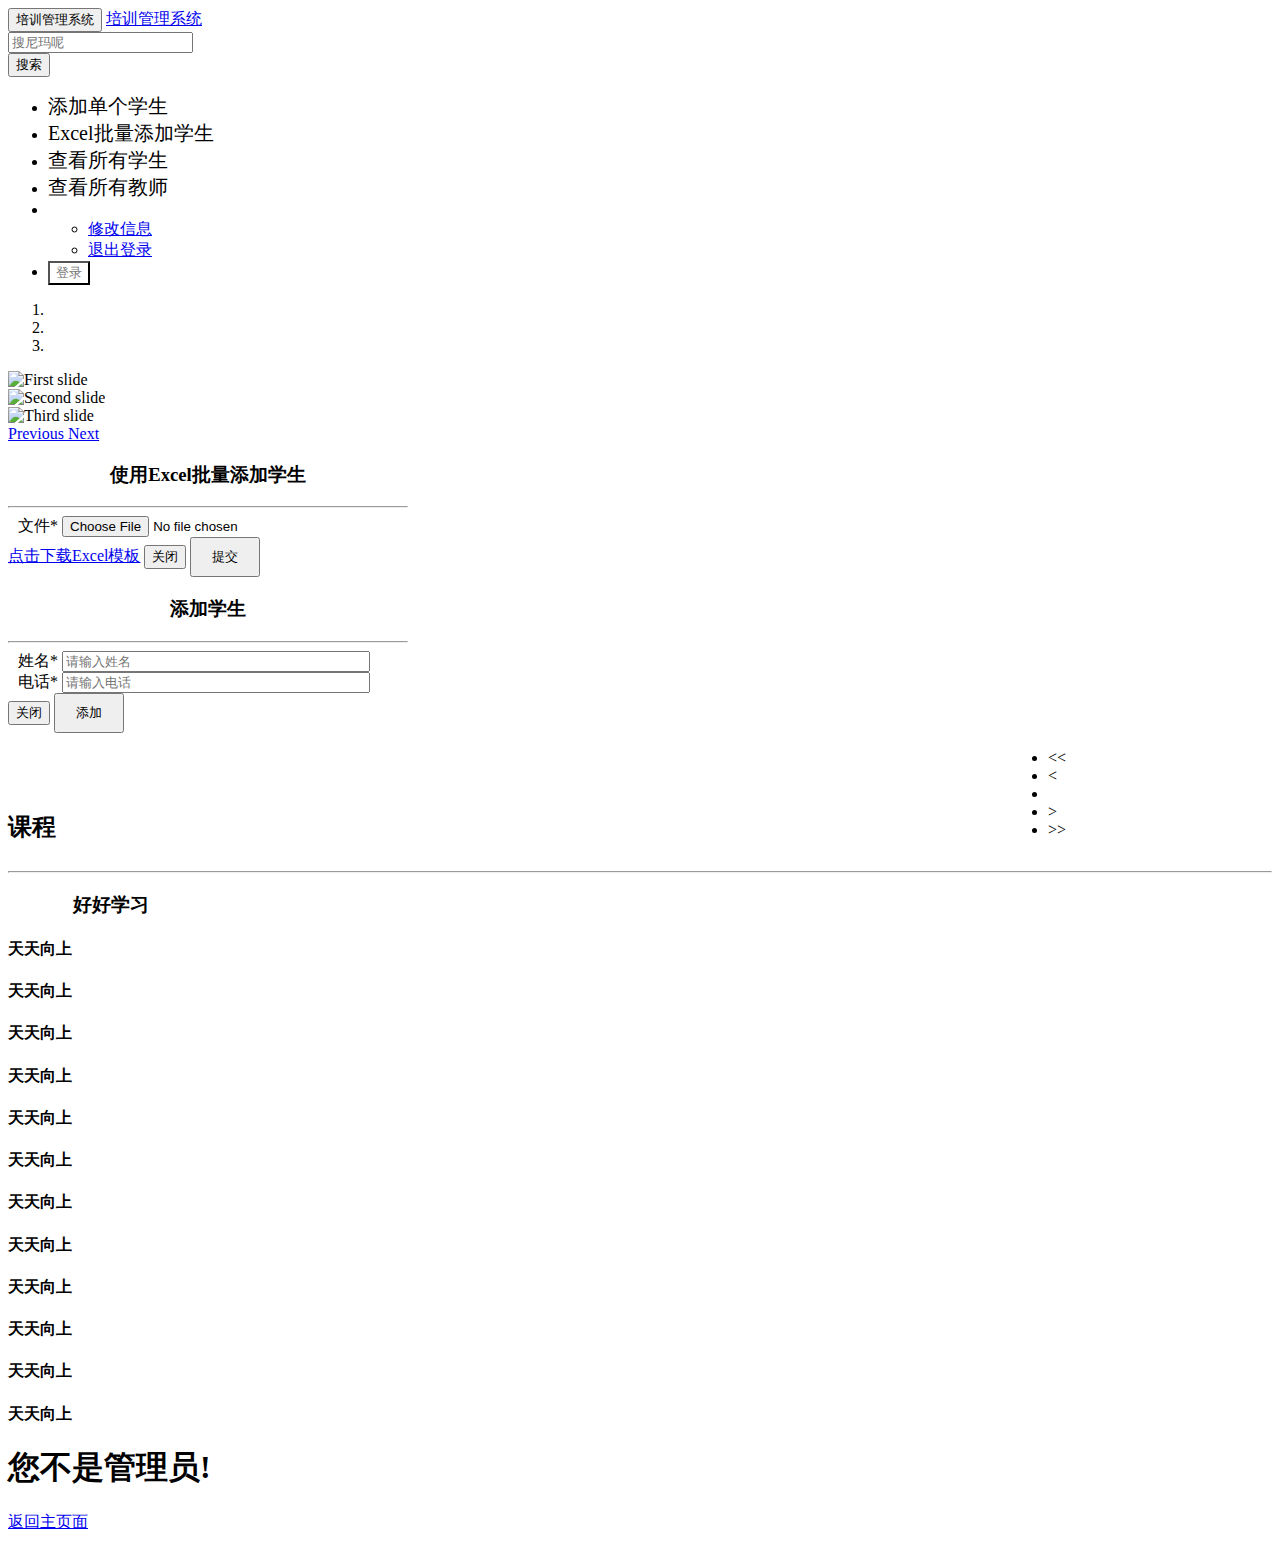
==== commit 1b58fbad: "管理员管理教师信息，至此毕业设计大致完成" ====
--- a/src/main/resources/templates/admin.html
+++ b/src/main/resources/templates/admin.html
@@ -42,6 +42,9 @@
                         <!--<li><a href="/profile/replies">通知  <span class="badge" th:text="${session.unreadCount}"></span></a></li>-->
                         <li>
                             <a th:href="@{'/allStudents/'+${session.user.userType}}" style="font-size: 20px;margin-top: 6px;">查看所有学生</a>
+                        </li>
+                        <li>
+                            <a th:href="@{'/allTeachers/'+${session.user.userType}}" style="font-size: 20px;margin-top: 6px;">查看所有教师</a>
                         </li>
                         <li class="dropdown" th:if="${session.user != null}">
                             <a href="#" class="dropdown-toggle" data-toggle="dropdown" role="button"
@@ -155,7 +158,7 @@
                                 data-dismiss="modal">关闭
                         </button>
                         <button type="button" class="btn btn-primary " style="width:70px;height:40px;"
-                                onclick="return addStudent()">修改
+                                onclick="return addStudent()">添加
                         </button>
 
                     </div>
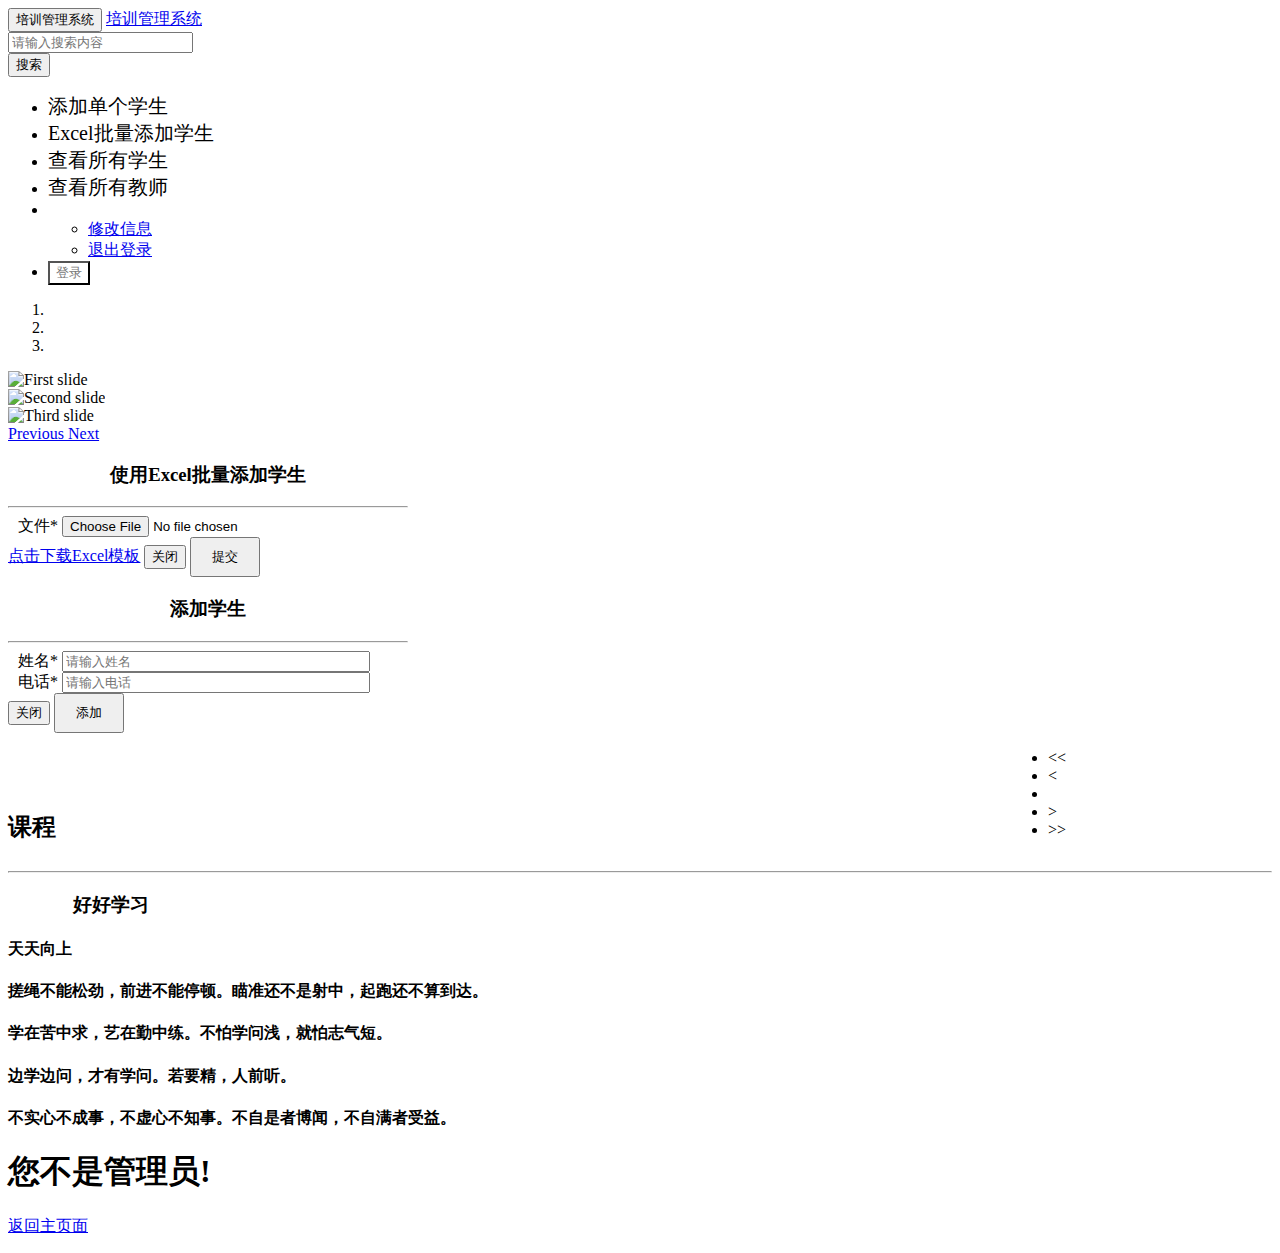
==== commit 9986b65c: "模糊查询bug及页面修改" ====
--- a/src/main/resources/templates/admin.html
+++ b/src/main/resources/templates/admin.html
@@ -29,9 +29,9 @@
 
                 <!-- Collect the nav links, forms, and other content for toggling -->
                 <div class="collapse navbar-collapse" id="bs-example-navbar-collapse-1">
-                    <form class="navbar-form navbar-left" action="/" method="get">
+                    <form class="navbar-form navbar-left" action="/admin" method="get">
                         <div class="form-group">
-                            <input type="text" class="form-control" name="search" placeholder="搜尼玛呢">
+                            <input type="text" class="form-control" name="search" placeholder="请输入搜索内容">
                         </div>
                         <button type="submit" class="btn btn-default">搜索</button>
                     </form>
@@ -358,17 +358,10 @@
             <div class="col-lg-3 col-md-12 col-sm-12 col-xs-12">
                 <h3>好好学习</h3>
                 <h4>天天向上 <br></h4>
-                <h4>天天向上<br></h4>
-                <h4>天天向上<br></h4>
-                <h4>天天向上<br></h4>
-                <h4>天天向上 <br></h4>
-                <h4>天天向上<br></h4>
-                <h4>天天向上<br></h4>
-                <h4>天天向上<br></h4>
-                <h4>天天向上 <br></h4>
-                <h4>天天向上<br></h4>
-                <h4>天天向上<br></h4>
-                <h4>天天向上<br></h4>
+                <h4>搓绳不能松劲，前进不能停顿。瞄准还不是射中，起跑还不算到达。<br></h4>
+                <h4>学在苦中求，艺在勤中练。不怕学问浅，就怕志气短。<br></h4>
+                <h4>边学边问，才有学问。若要精，人前听。<br></h4>
+                <h4>不实心不成事，不虚心不知事。不自是者博闻，不自满者受益。 <br></h4>
             </div>
         </div>
     </div>
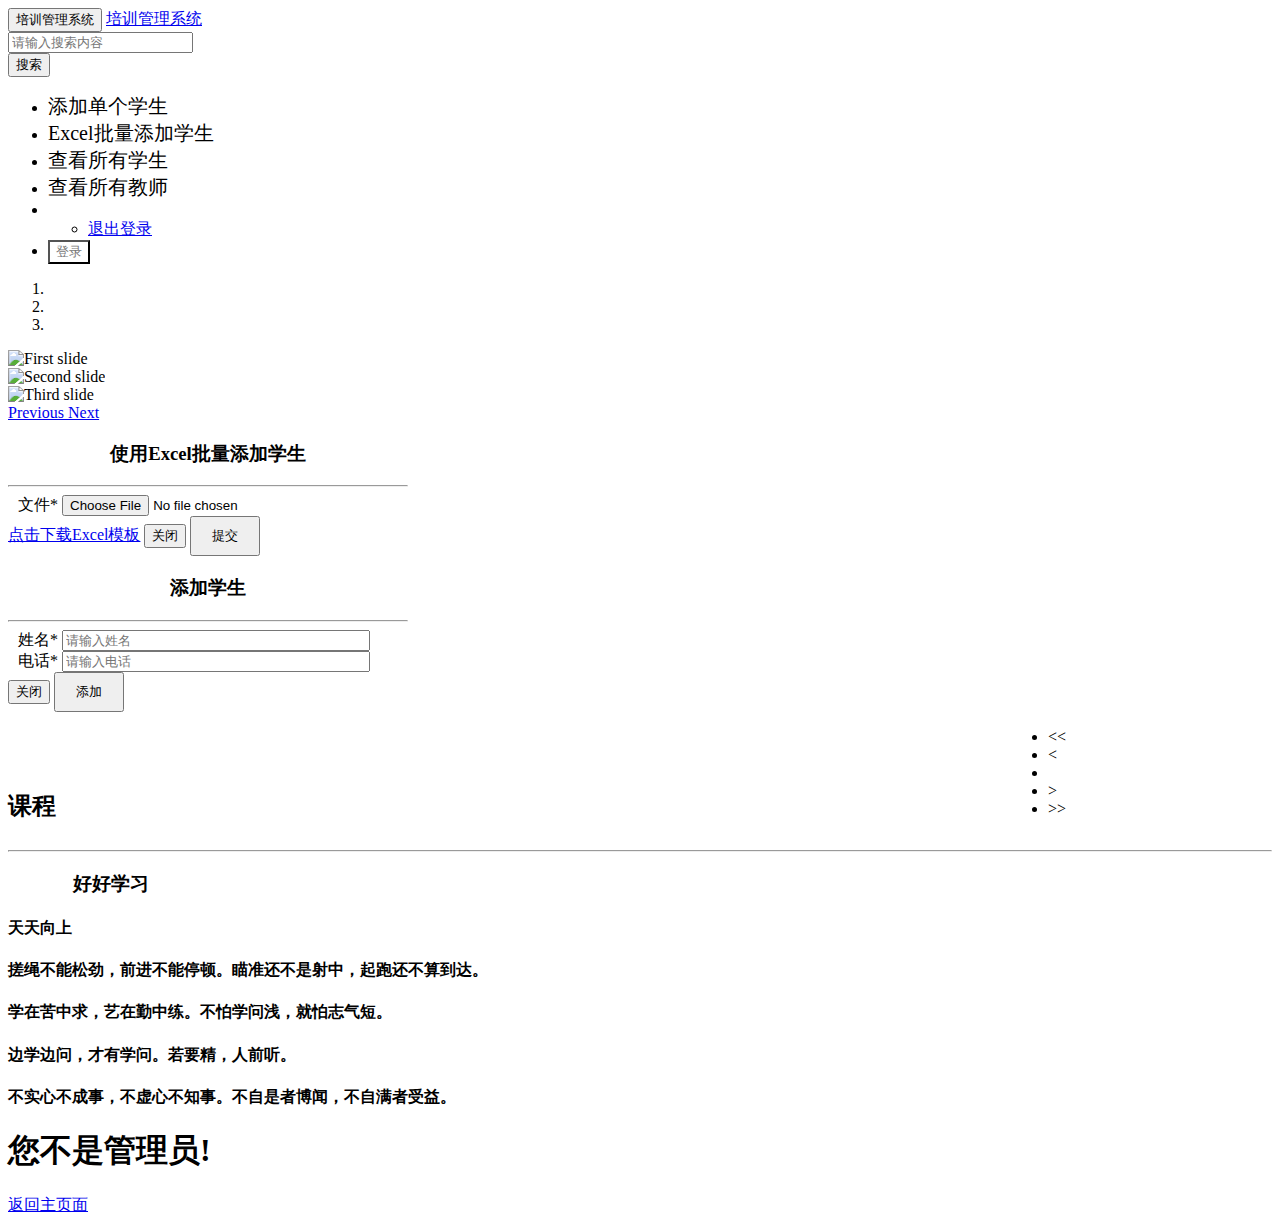
==== commit 13bb79dd: "no message" ====
--- a/src/main/resources/templates/admin.html
+++ b/src/main/resources/templates/admin.html
@@ -55,7 +55,7 @@
                                 <span class="caret"></span>
                             </a>
                             <ul class="dropdown-menu">
-                                <li><a href="/profile/questions">修改信息</a></li>
+                                <!--<li><a href="/profile/questions">修改信息</a></li>-->
                                 <li><a href="/logout">退出登录</a></li>
                             </ul>
                         </li>
